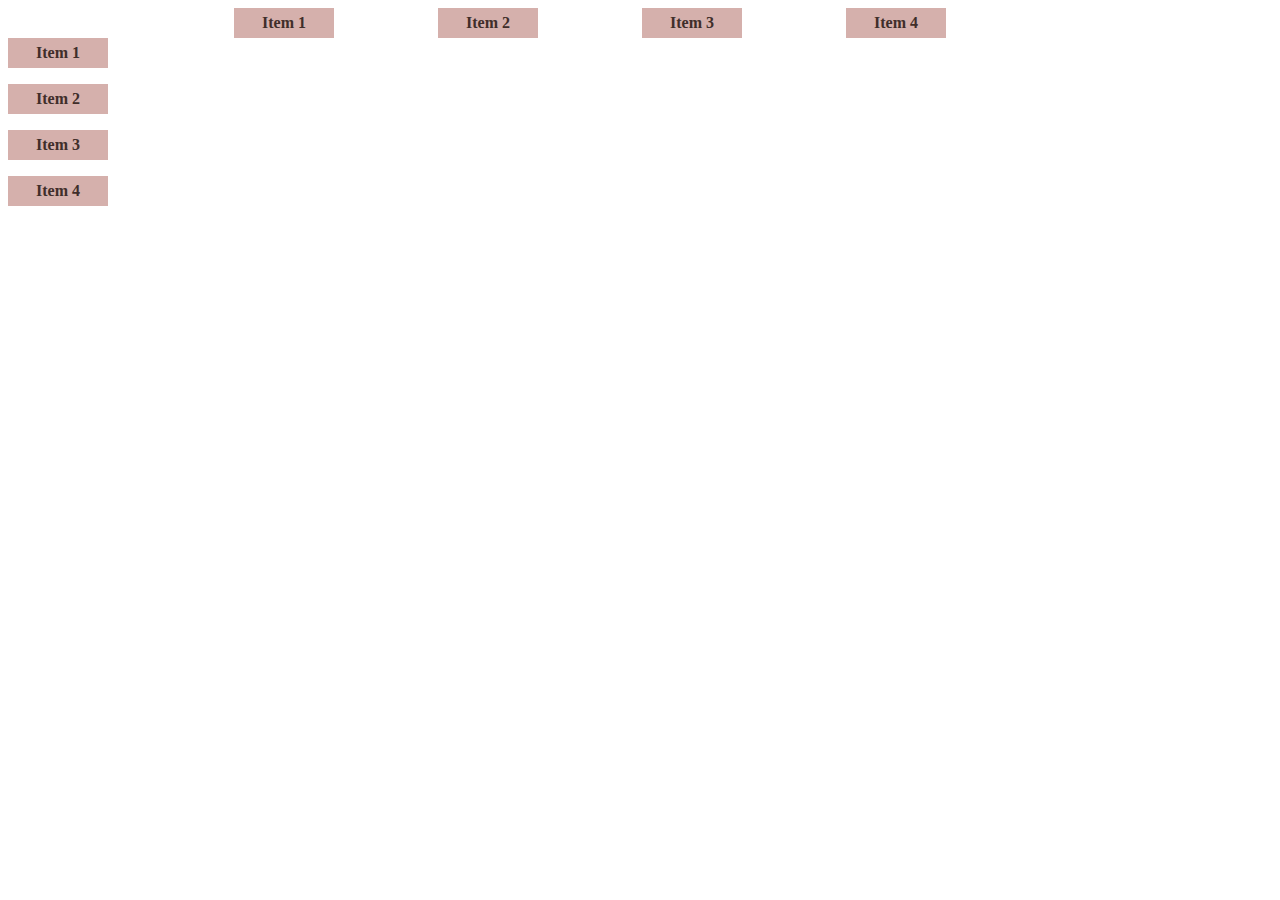
==== templates/homework.html @ 3d80ea20 "Em nộp bài" ====
<!DOCTYPE html>
<html lang="en">
<head>
    <meta charset="UTF-8">
    <title>Menu</title>
    <link rel="stylesheet" href="../static/css/homework.css">
</head>
<body>
<nav class="menu">
    <span>Item 1</span>
    <span>Item 2</span>
    <span>Item 3</span>
    <span>Item 4</span>

</nav>

<nav class="menu menu_vertical">
    <span>Item 1</span>
    <p></p>
    <span>Item 2</span>
    <p></p>
    <span>Item 3</span>
    <p></p>
    <span>Item 4</span>

</nav>


</body>
</html>
---- static/css/homework.css ----
.menu {
    font-weight: bold;
    text-align: center;
}

.menu > span {
    display: inline-block;
    width: 100px;
    height: 30px;
    line-height: 30px;
    background: #D5B0AC;
    color: #402E2A;
    margin-right: 100px;

}
.menu_vertical > span{
    display: block;
    width: 100px;
    height: 30px;
    color: #402E2A;
    background: #D5B0AC;
}

span:hover{
    background:  #9CD08F;
    text-decoration: underline;
}
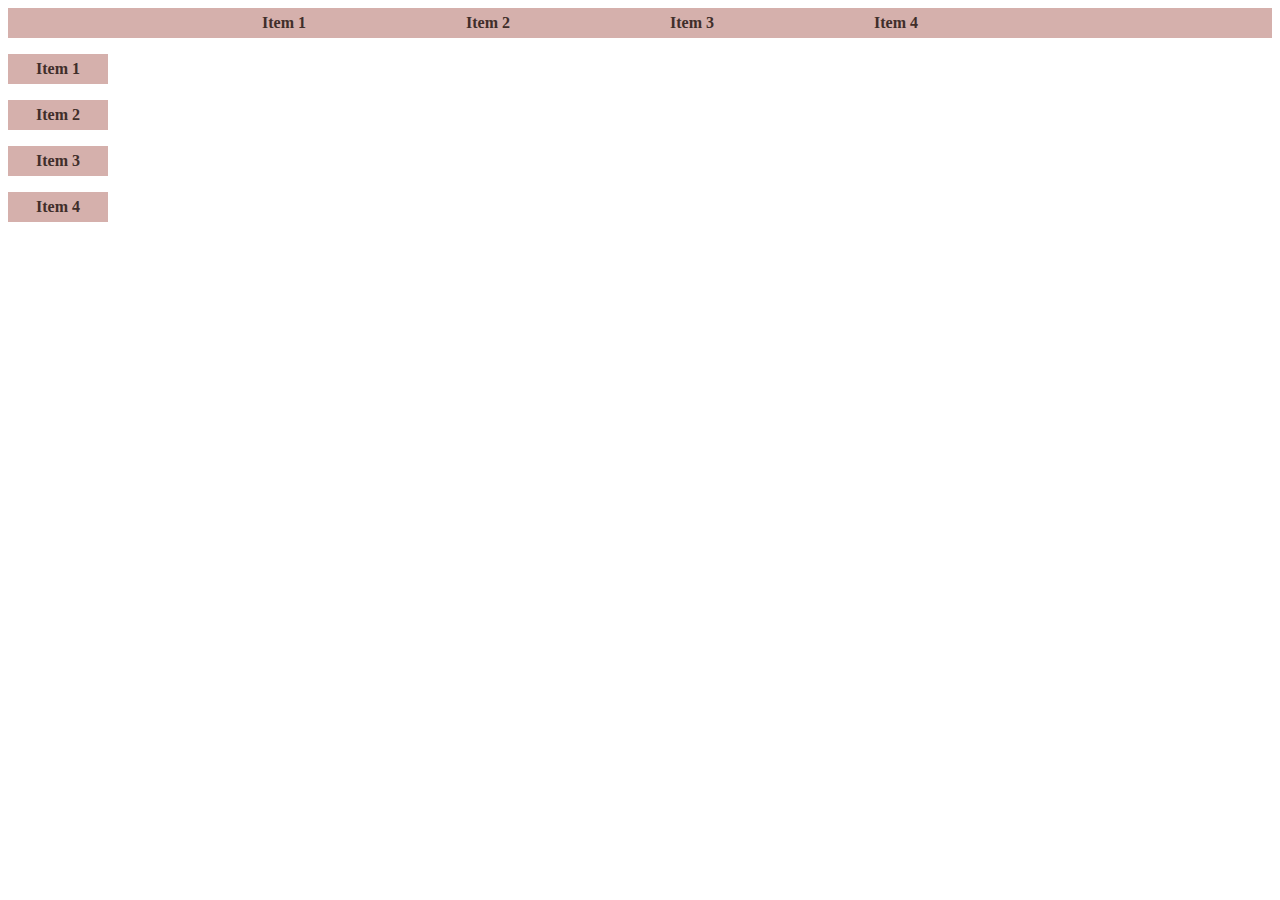
==== commit fbf8f148: "Em nộp bài" ====
--- a/templates/homework.html
+++ b/templates/homework.html
@@ -6,13 +6,17 @@
     <link rel="stylesheet" href="../static/css/homework.css">
 </head>
 <body>
-<nav class="menu">
+<nav style="background-color: #D5B0AC" class="menu">
+
     <span>Item 1</span>
     <span>Item 2</span>
     <span>Item 3</span>
     <span>Item 4</span>
 
 </nav>
+
+<p></p>
+<p></p>
 
 <nav class="menu menu_vertical">
     <span>Item 1</span>
--- a/static/css/homework.css
+++ b/static/css/homework.css
@@ -11,7 +11,6 @@
     background: #D5B0AC;
     color: #402E2A;
     margin-right: 100px;
-
 }
 .menu_vertical > span{
     display: block;
